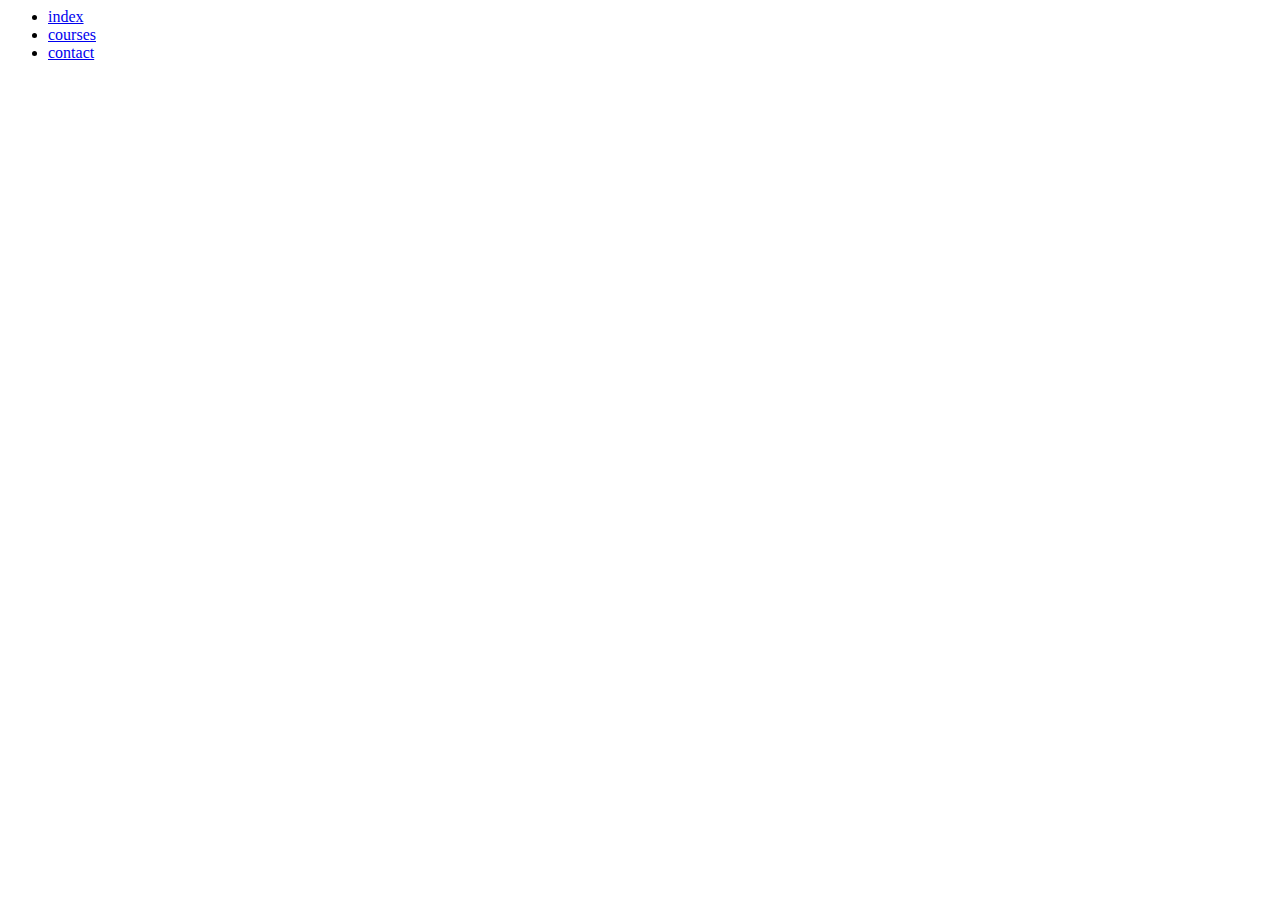
==== index.html @ 03ef18ad "Initial commit" ====
<DOCTYPE HTML>
    <HTML>

    <head>

    </head>

    <body>
        <ul>
            <li> <a href="index.html">index</a> </li>
            <li><a href="courses.html">courses</a></li>
            <li><a href="contact.html">contact</a></li>

        </ul>




    </body>

    </HTML>
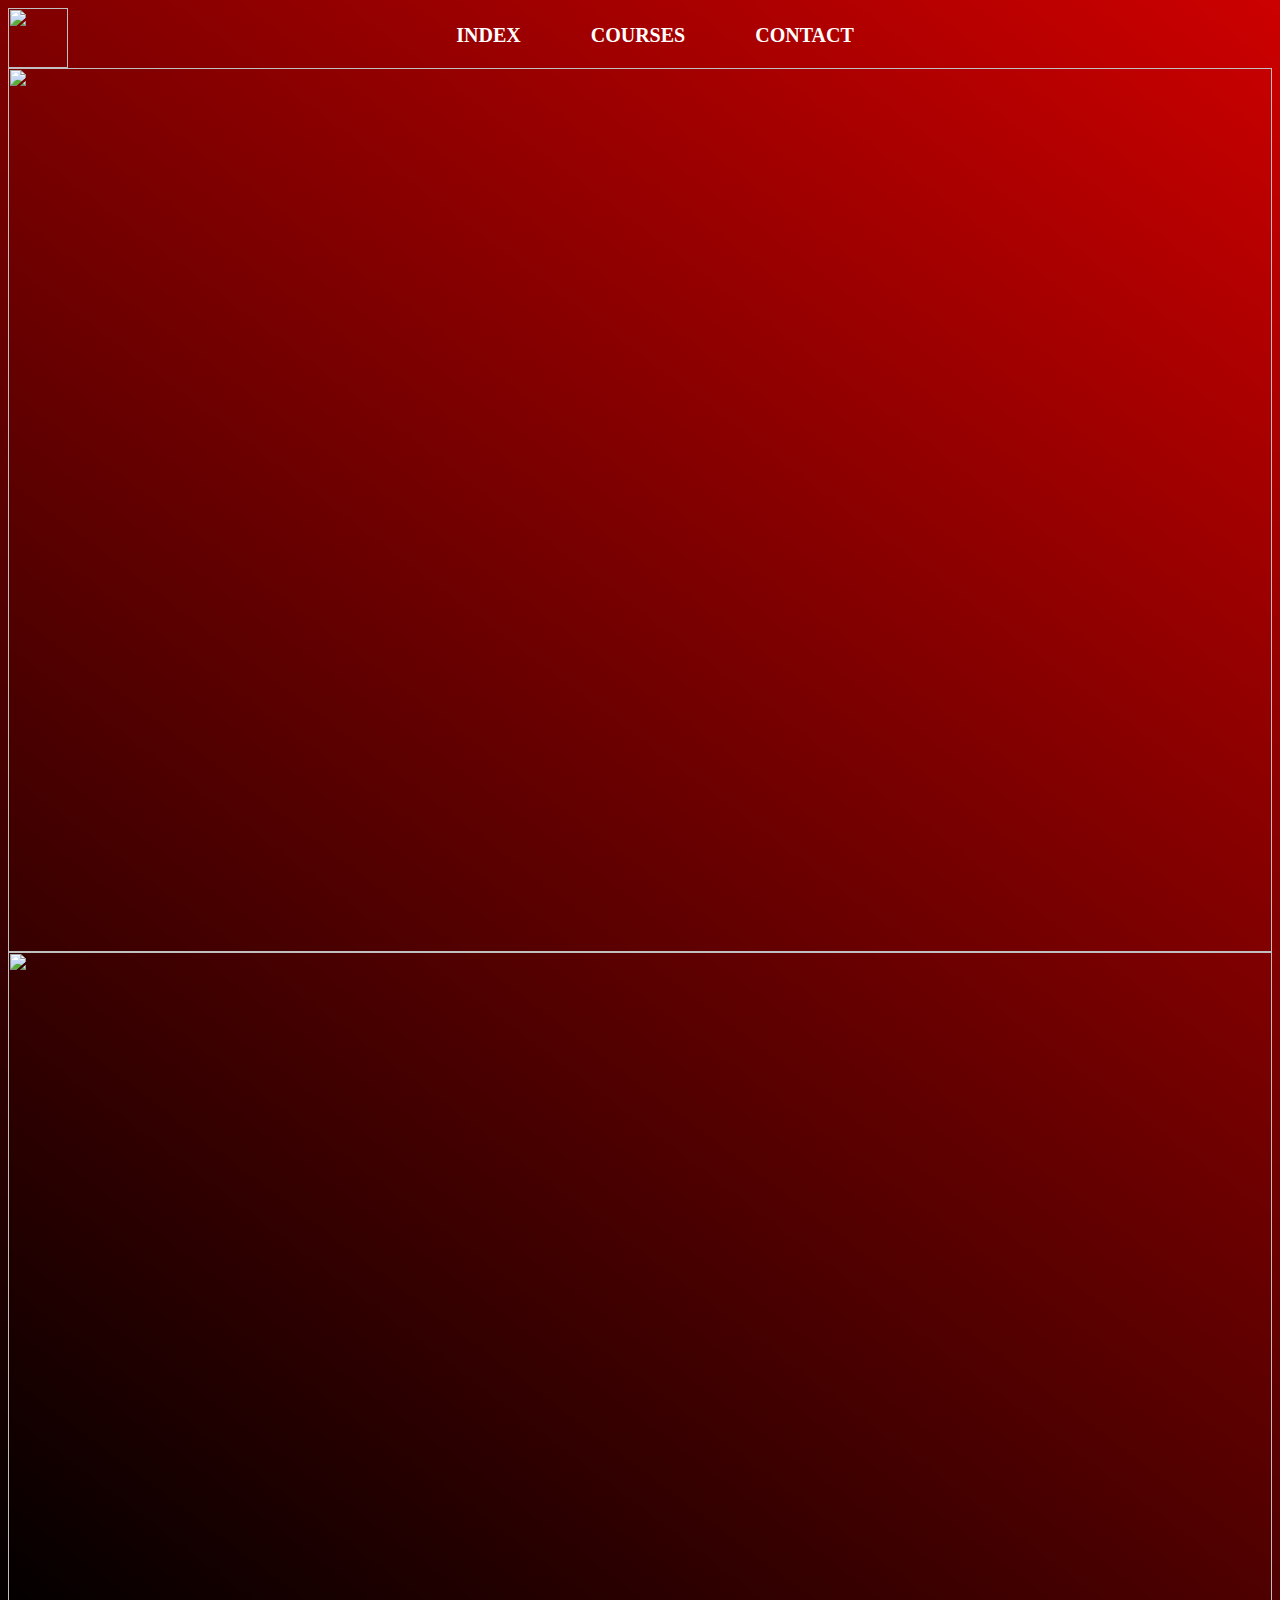
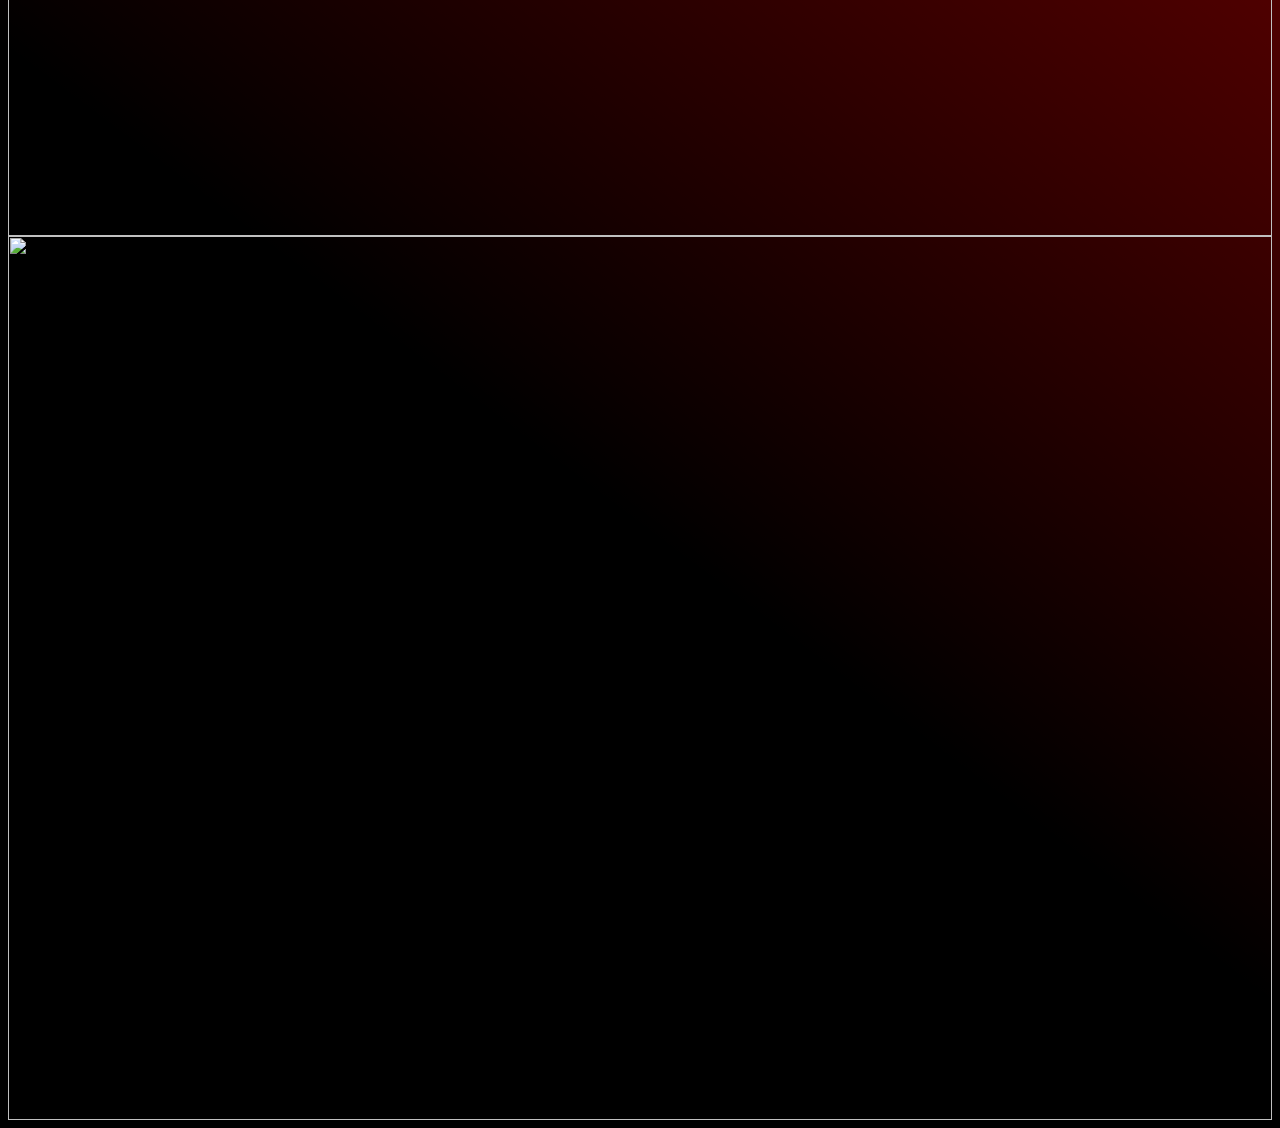
==== commit 7977e6e4: "css checkpoint" ====
--- a/index.html
+++ b/index.html
@@ -3,19 +3,22 @@
 
     <head>
 
+        <link rel="stylesheet" href="CSS/style.css">
     </head>
 
     <body>
+	<div class="menu"> 
+<img id="logo" src="logo.png">
         <ul>
             <li> <a href="index.html">index</a> </li>
             <li><a href="courses.html">courses</a></li>
             <li><a href="contact.html">contact</a></li>
 
         </ul>
-
-
-
-
+</div>
+        <img src="https://www.disruptunisia.com/couverture/5cd9f73e0a79c.png">
+        <img src="https://pbs.twimg.com/media/D5FucxVUYAAVJ3I.png">
+        <img src="https://cdn-images-1.medium.com/max/1600/1*LzxEGZa4xDOFc7Ch67Iprg.jpeg">
     </body>
 
     </HTML>--- a/CSS/style.css
+++ b/CSS/style.css
@@ -0,0 +1,45 @@
+body {
+Background-image:
+
+Linear-gradient(217deg, rgba(255,0,0,.8), rgba(255,0,0,0) 70.71%),
+
+Linear-gradient(127deg, black, black 70.71%),
+
+Linear-gradient(336deg, rgba(0,0,255,.8), rgba(0,0,255,0) 70.71%);
+}
+
+img {
+	width:100%
+	
+	
+}
+#logo{
+	 width: 60px;
+	 height: 60px;
+	
+}
+.menu{
+	
+	display:flex;
+	flex-direction:row;
+}
+ul{
+	display:flex;
+	flex-direction:row;
+	justify-content: center;
+	
+	width:100%;
+	
+}
+
+li{
+	padding-right:70px;
+	list-style-type: none;
+}
+a{
+	 font-weight: bold;
+	 color:white;
+	 text-transform:uppercase;
+	text-decoration: none;
+      font-size: 20px;
+}